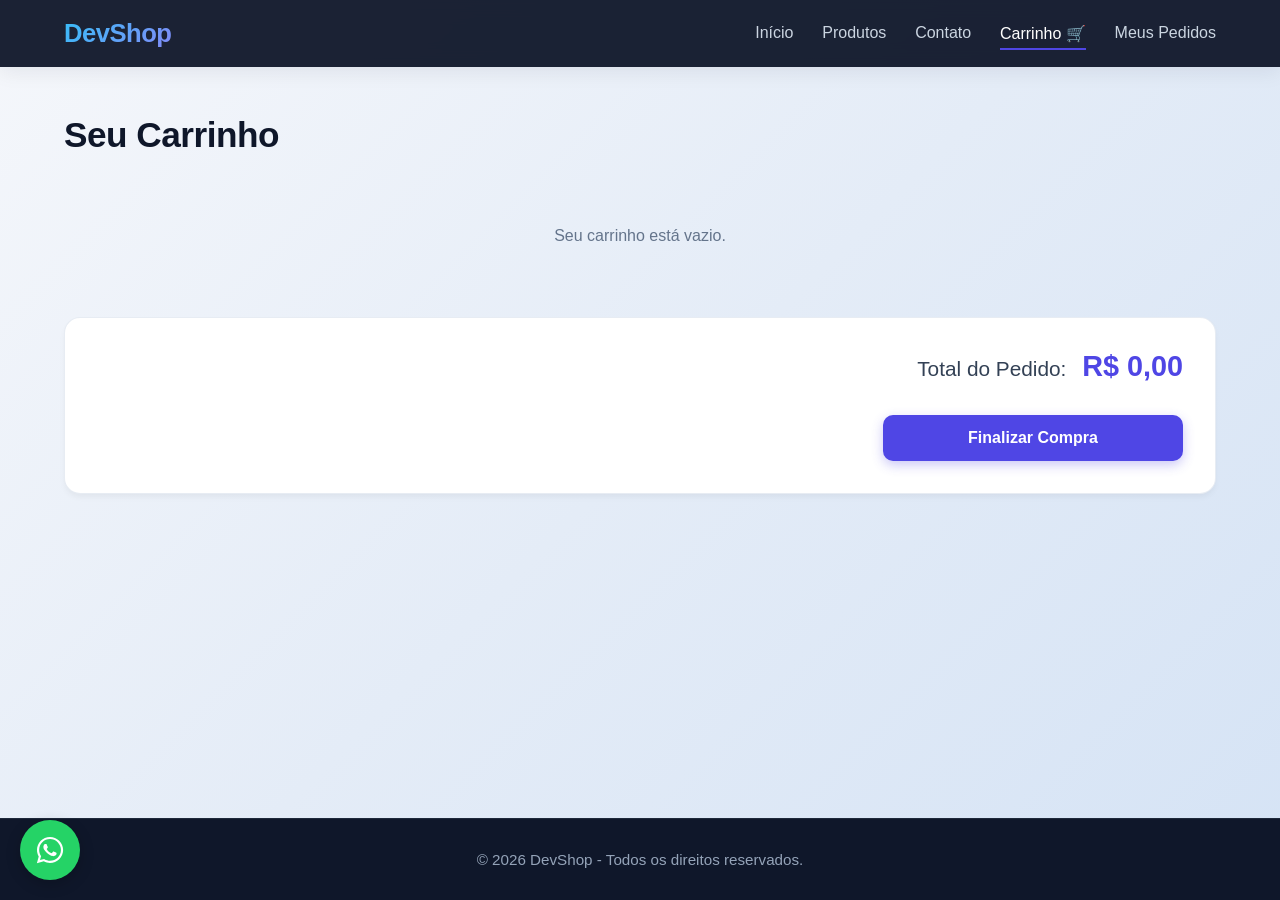
==== carrinho.html @ 1054cbf7 "Adicionando os arquivos do site" ====
<!DOCTYPE html>
<html lang="pt-BR">
<head>
    <meta charset="UTF-8">
    <meta name="viewport" content="width=device-width, initial-scale=1.0">
    <title>DevShop - Carrinho</title>
    <link rel="icon" type="image/png" href="logo.png">
    <link rel="stylesheet" href="style.css">
</head>
<body>

    <header class="navbar">
        <div class="container">
            <a href="index.html" class="logo">DevShop</a>
            <nav>
                <ul class="nav-links">
                    <li><a href="index.html">Início</a></li>
                    <li><a href="produtos.html">Produtos</a></li>
                    <li><a href="contato.html">Contato</a></li>
                    <li><a href="carrinho.html" class="active">Carrinho 🛒</a></li>
                    <li><a href="historico.html">Meus Pedidos</a></li>
                </ul>
            </nav>
        </div>
    </header>

    <main class="container content">
        <h2 class="section-title">Seu Carrinho</h2>
        
        <div id="carrinho-container"></div>

        <div class="cart-resume">
            <div class="cart-total-box">
                <span>Total do Pedido:</span>
                <strong id="carrinho-total">R$ 0,00</strong>
            </div>
            <button class="btn-buy" style="margin-top: 1.5rem; width: 100%; max-width: 300px;" onclick="finalizarCompra()">
                Finalizar Compra
            </button>
        </div>
    </main>

    <a href="https://wa.me/5500000000000" class="whatsapp-float" target="_blank" aria-label="Link para o WhatsApp">
        <svg viewBox="0 0 448 512"><path d="M380.9 97.1C339 55.1 283.2 32 223.9 32c-122.4 0-222 99.6-222 222 0 39.1 10.2 77.3 29.6 111L0 480l117.7-30.9c32.4 17.7 68.9 27 106.1 27h.1c122.3 0 224.1-99.6 224.1-222 0-59.3-25.2-115-67.1-157zm-157 341.6c-33.2 0-65.7-8.9-94-25.7l-6.7-4-69.8 18.3 18.7-68.1-4.4-7c-18.5-29.4-28.2-63.3-28.2-98.2 0-101.7 82.8-184.5 184.6-184.5 49.3 0 95.6 19.2 130.4 54.1 34.8 34.9 56.2 81.2 56.1 130.5 0 101.8-84.9 184.6-186.6 184.6zm101.2-138.2c-5.5-2.8-32.8-16.2-37.9-18-5.1-1.9-8.8-2.8-12.5 2.8-3.7 5.6-14.3 18-17.6 21.8-3.2 3.7-6.5 4.2-12 1.4-32.6-16.3-54-29.1-75.5-66-5.7-9.8 5.7-9.1 16.3-30.3 1.8-3.7 .9-6.9-.5-9.7-1.4-2.8-12.5-30.1-17.1-41.2-4.5-10.8-9.1-9.3-12.5-9.5-3.2-.2-6.9-.2-10.6-.2-3.7 0-9.7 1.4-14.8 6.9-5.1 5.6-19.4 19-19.4 46.3 0 27.3 19.9 53.7 22.6 57.4 2.8 3.7 39.1 59.7 94.8 83.8 35.2 15.2 49 16.5 66.6 13.9 10.7-1.6 32.8-13.4 37.4-26.4 4.6-13 4.6-24.1 3.2-26.4-1.3-2.5-5-3.9-10.5-6.6z"/></svg>
    </a>

    <footer class="footer">
        <p>&copy; 2026 DevShop - Todos os direitos reservados.</p>
    </footer>

    <script src="script.js"></script>
    <script>
        window.onload = function() {
            renderizarCarrinho();
        };
    </script>
</body>
</html>
---- style.css ----
/* Reset básico */
* {
    margin: 0;
    padding: 0;
    box-sizing: border-box;
    font-family: 'Segoe UI', Tahoma, Geneva, Verdana, sans-serif;
}

body {
    background: linear-gradient(135deg, #f5f7fb 0%, #e4ecf7 50%, #d5e3f5 100%);
    background-attachment: fixed;
    color: #334155;
    display: flex;
    flex-direction: column;
    min-height: 100vh;
}

.container {
    width: 90%;
    max-width: 1200px;
    margin: 0 auto;
}

/* Navbar Fluida */
.navbar {
    background: rgba(15, 23, 42, 0.95);
    backdrop-filter: blur(10px);
    color: #fff;
    padding: 1.2rem 0;
    position: sticky;
    top: 0;
    z-index: 100;
    box-shadow: 0 4px 20px rgba(15, 23, 42, 0.08);
}

.navbar .container {
    display: flex;
    justify-content: space-between;
    align-items: center;
}

.logo {
    font-size: 1.6rem;
    font-weight: 800;
    background: linear-gradient(135deg, #38bdf8, #818cf8);
    -webkit-background-clip: text;
    -webkit-text-fill-color: transparent;
    text-decoration: none;
    letter-spacing: -0.5px;
}

.nav-links {
    list-style: none;
    display: flex;
    gap: 1.8rem;
}

.nav-links a {
    color: #cbd5e1;
    text-decoration: none;
    font-size: 1rem;
    font-weight: 500;
    transition: all 0.3s ease;
    padding: 0.5rem 0;
    position: relative;
}

.nav-links a:hover, .nav-links a.active {
    color: #fff;
}

.nav-links a::after {
    content: '';
    position: absolute;
    bottom: 0;
    left: 0;
    width: 0;
    height: 2px;
    background: #4f46e5;
    transition: width 0.3s ease;
}

.nav-links a:hover::after, .nav-links a.active::after {
    width: 100%;
}

/* Conteúdo Principal */
.content {
    flex: 1;
    padding: 3rem 0;
}

.section-title {
    font-size: 2.2rem;
    font-weight: 800;
    color: #0f172a;
    margin-bottom: 2.5rem;
    position: relative;
    letter-spacing: -0.5px;
}

/* Grid de Produtos */
.product-grid {
    display: grid;
    grid-template-columns: repeat(auto-fit, minmax(280px, 1fr));
    gap: 2rem;
}

.product-card {
    background: #fff;
    border-radius: 16px;
    overflow: hidden;
    box-shadow: 0 4px 6px -1px rgba(0, 0, 0, 0.05), 0 2px 4px -1px rgba(0, 0, 0, 0.03);
    transition: all 0.3s cubic-bezier(0.4, 0, 0.2, 1);
    display: flex;
    flex-direction: column;
    border: 1px solid rgba(226, 232, 240, 0.8);
}

.product-card:hover {
    transform: translateY(-5px);
    box-shadow: 0 20px 25px -5px rgba(0, 0, 0, 0.1), 0 10px 10px -5px rgba(0, 0, 0, 0.04);
}

.product-img {
    width: 100%;
    height: 220px;
    object-fit: cover;
    transition: transform 0.5s ease;
}

.product-card:hover .product-img {
    transform: scale(1.03);
}

.product-info {
    padding: 1.5rem;
    display: flex;
    flex-direction: column;
    flex: 1;
}

.product-name {
    font-size: 1.25rem;
    font-weight: 700;
    color: #0f172a;
    margin-bottom: 0.5rem;
}

.product-desc {
    color: #64748b;
    font-size: 0.95rem;
    line-height: 1.5;
    margin-bottom: 1.5rem;
    flex: 1;
}

.product-price {
    font-size: 1.5rem;
    font-weight: 800;
    color: #4f46e5;
    margin-bottom: 1rem;
}

.btn-buy {
    background: #4f46e5;
    color: #fff;
    border: none;
    padding: 0.85rem 1.5rem;
    font-size: 1rem;
    font-weight: 600;
    border-radius: 10px;
    cursor: pointer;
    transition: all 0.2s ease;
    text-align: center;
    box-shadow: 0 4px 12px rgba(79, 70, 229, 0.3);
}

.btn-buy:hover {
    background: #4338ca;
    box-shadow: 0 4px 20px rgba(79, 70, 229, 0.45);
}

/* Formulário de Contato e Recibos */
.contact-form {
    background: #fff;
    padding: 2.5rem;
    border-radius: 16px;
    box-shadow: 0 10px 15px -3px rgba(0, 0, 0, 0.05);
    max-width: 600px;
    margin: 0 auto;
    border: 1px solid rgba(226, 232, 240, 0.8);
}

.form-group {
    margin-bottom: 1.5rem;
}

.form-group label {
    display: block;
    font-size: 0.95rem;
    font-weight: 600;
    color: #334155;
    margin-bottom: 0.5rem;
}

.form-group input, .form-group textarea {
    width: 100%;
    padding: 0.75rem 1rem;
    border: 1px solid #cbd5e1;
    border-radius: 8px;
    font-size: 1rem;
    color: #1e293b;
    transition: all 0.2s ease;
    background: #f8fafc;
}

.form-group input:focus, .form-group textarea:focus {
    outline: none;
    border-color: #4f46e5;
    box-shadow: 0 0 0 3px rgba(79, 70, 229, 0.15);
    background: #fff;
}

/* Resumo do Carrinho */
.cart-resume {
    margin-top: 2.5rem;
    background: #fff;
    padding: 2rem;
    border-radius: 16px;
    box-shadow: 0 4px 6px -1px rgba(0, 0, 0, 0.05);
    display: flex;
    flex-direction: column;
    align-items: flex-end;
    border: 1px solid rgba(226, 232, 240, 0.8);
}

.cart-total-box {
    font-size: 1.3rem;
    color: #334155;
    margin-bottom: 0.5rem;
}

.cart-total-box strong {
    font-size: 1.8rem;
    color: #4f46e5;
    font-weight: 800;
    margin-left: 10px;
}

/* Rodapé */
.footer {
    background: #0f172a;
    color: #94a3b8;
    text-align: center;
    padding: 2rem 0;
    font-size: 0.95rem;
    border-top: 1px solid #1e293b;
    margin-top: auto;
}

/* --- BOTÃO FLUTUANTE DO WHATSAPP --- */
.whatsapp-float {
    position: fixed;
    bottom: 20px;
    left: 20px;
    background-color: #25d366;
    color: white;
    width: 60px;
    height: 60px;
    border-radius: 50%;
    display: flex;
    justify-content: center;
    align-items: center;
    box-shadow: 0 4px 15px rgba(0, 0, 0, 0.2);
    z-index: 999;
    transition: all 0.3s ease;
    text-decoration: none;
}

.whatsapp-float:hover {
    transform: scale(1.1);
    background-color: #20ba5a;
}

.whatsapp-float svg {
    width: 30px;
    height: 30px;
    fill: white;
}

/* --- NOTIFICAÇÃO TOAST FLUIDA --- */
.toast-notification {
    position: fixed;
    bottom: 20px;
    right: 20px;
    background: rgba(15, 23, 42, 0.95);
    backdrop-filter: blur(10px);
    color: #fff;
    padding: 1rem 1.5rem;
    border-radius: 12px;
    box-shadow: 0 10px 25px -5px rgba(0, 0, 0, 0.1), 0 8px 10px -6px rgba(0, 0, 0, 0.1);
    border: 1px solid rgba(255, 255, 255, 0.1);
    font-weight: 500;
    z-index: 1000;
    pointer-events: none;
    transform: translateY(100px);
    opacity: 0;
    transition: all 0.4s cubic-bezier(0.175, 0.885, 0.32, 1.275);
}

.toast-notification.show {
    transform: translateY(0);
    opacity: 1;
}

/* --- INTERFACE MODERNA DE OPÇÕES DE PAGAMENTO --- */
.payment-methods-grid {
    display: grid;
    grid-template-columns: repeat(3, 1fr);
    gap: 12px;
    margin-bottom: 2rem;
}

.method-option {
    cursor: pointer;
}

.method-option input[type="radio"] {
    display: none;
}

.method-box {
    display: flex;
    flex-direction: column;
    align-items: center;
    justify-content: center;
    padding: 1rem;
    background: #f8fafc;
    border: 2px solid #e2e8f0;
    border-radius: 12px;
    font-weight: 600;
    color: #475569;
    transition: all 0.25s ease;
    text-align: center;
}

.method-icon {
    font-size: 1.5rem;
    margin-bottom: 4px;
}

.method-option input[type="radio"]:checked + .method-box {
    border-color: #4f46e5;
    background: rgba(79, 70, 229, 0.04);
    color: #4f46e5;
    box-shadow: 0 4px 12px rgba(79, 70, 229, 0.1);
}

.metodo-secao {
    animation: fadeInSecao 0.3s ease-out;
}

@keyframes fadeInSecao {
    from { opacity: 0; transform: translateY(5px); }
    to { opacity: 1; transform: translateY(0); }
}

/* Responsividade Geral */
@media (max-width: 640px) {
    .navbar .container {
        flex-direction: column;
        gap: 1rem;
    }
    .nav-links {
        gap: 1.2rem;
    }
    .section-title {
        font-size: 1.8rem;
        text-align: center;
    }
    .contact-form {
        padding: 1.5rem;
    }
    .payment-methods-grid {
        grid-template-columns: 1fr;
    }
}
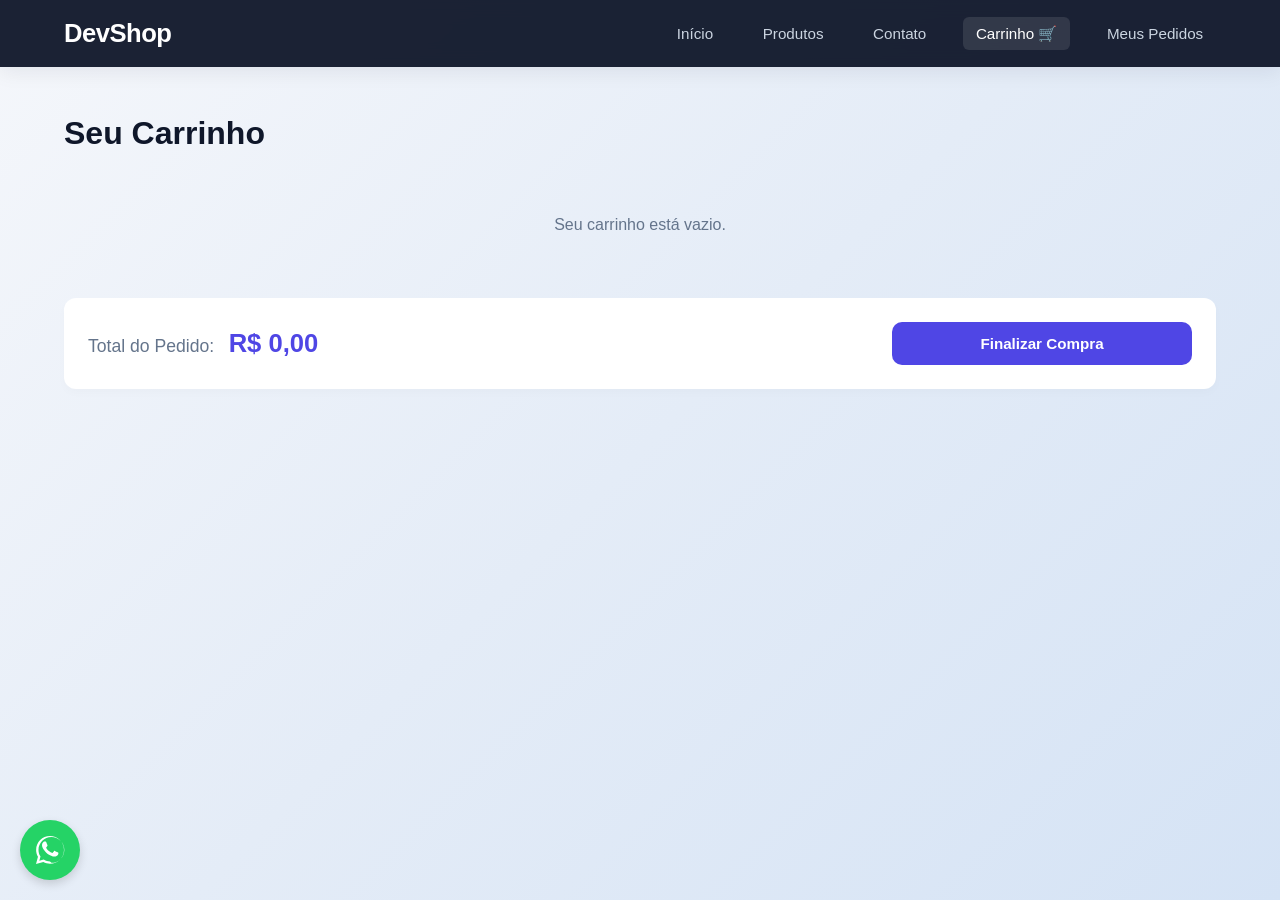
==== commit 53aba4cc: "correção do Site" ====
--- a/carrinho.html
+++ b/carrinho.html
@@ -31,28 +31,19 @@
 
         <div class="cart-resume">
             <div class="cart-total-box">
-                <span>Total do Pedido:</span>
-                <strong id="carrinho-total">R$ 0,00</strong>
+                <span style="font-size: 1.1rem; color: #64748b;">Total do Pedido:</span>
+                <strong id="carrinho-total" style="font-size: 1.6rem; color: #4f46e5; margin-left: 10px;">R$ 0,00</strong>
             </div>
-            <button class="btn-buy" style="margin-top: 1.5rem; width: 100%; max-width: 300px;" onclick="finalizarCompra()">
+            <button class="btn-buy" style="width: 100%; max-width: 300px;" onclick="finalizarCompra()">
                 Finalizar Compra
             </button>
         </div>
     </main>
 
     <a href="https://wa.me/5500000000000" class="whatsapp-float" target="_blank" aria-label="Link para o WhatsApp">
-        <svg viewBox="0 0 448 512"><path d="M380.9 97.1C339 55.1 283.2 32 223.9 32c-122.4 0-222 99.6-222 222 0 39.1 10.2 77.3 29.6 111L0 480l117.7-30.9c32.4 17.7 68.9 27 106.1 27h.1c122.3 0 224.1-99.6 224.1-222 0-59.3-25.2-115-67.1-157zm-157 341.6c-33.2 0-65.7-8.9-94-25.7l-6.7-4-69.8 18.3 18.7-68.1-4.4-7c-18.5-29.4-28.2-63.3-28.2-98.2 0-101.7 82.8-184.5 184.6-184.5 49.3 0 95.6 19.2 130.4 54.1 34.8 34.9 56.2 81.2 56.1 130.5 0 101.8-84.9 184.6-186.6 184.6zm101.2-138.2c-5.5-2.8-32.8-16.2-37.9-18-5.1-1.9-8.8-2.8-12.5 2.8-3.7 5.6-14.3 18-17.6 21.8-3.2 3.7-6.5 4.2-12 1.4-32.6-16.3-54-29.1-75.5-66-5.7-9.8 5.7-9.1 16.3-30.3 1.8-3.7 .9-6.9-.5-9.7-1.4-2.8-12.5-30.1-17.1-41.2-4.5-10.8-9.1-9.3-12.5-9.5-3.2-.2-6.9-.2-10.6-.2-3.7 0-9.7 1.4-14.8 6.9-5.1 5.6-19.4 19-19.4 46.3 0 27.3 19.9 53.7 22.6 57.4 2.8 3.7 39.1 59.7 94.8 83.8 35.2 15.2 49 16.5 66.6 13.9 10.7-1.6 32.8-13.4 37.4-26.4 4.6-13 4.6-24.1 3.2-26.4-1.3-2.5-5-3.9-10.5-6.6z"/></svg>
+        <svg viewBox="0 0 448 512"><path d="M380.9 97.1C339 55.1 283.2 32 223.9 32c-122.4 0-222 99.6-222 222 0 39.1 10.2 77.3 29.6 111L0 480l117.7-30.9c32.4 17.7 68.9 27 106.1 27h.1c122.3 0 224.1-99.6 224.1-222 0-59.3-25.2-115-67.1-157zm-157 341.6c-33.2 0-65.7-8.9-94-25.7l-6.7-4-69.8 18.3 18.7-68.1-4.4-7c-18.1-29-27.6-62.4-27.6-96.9 0-113.7 92.6-206.3 206.3-206.3 55.1 0 107 21.4 146.1 60.5 39.1 39.1 60.5 90.9 60.5 145.8 0 113.7-92.6 206.3-206.5 206.3zM345.6 292.5c-6.4-3.2-38.1-18.8-44-21-5.9-2.1-10.2-3.2-14.5 3.2-4.3 6.4-16.7 21-20.5 25.2-3.8 4.3-7.5 4.8-14 1.6-6.5-3.2-27.4-10.1-52.2-32.2-19.3-17.2-32.3-38.5-36.1-45-3.8-6.5-.4-9.9 2.8-13.1 2.9-2.9 6.5-7.5 9.7-11.3 3.2-3.8 4.3-6.5 6.5-10.8 2.2-4.3 1.1-8.1-.5-11.3-1.6-3.2-14.5-34.9-19.9-47.9-5.3-12.8-10.7-11.1-14.5-11.3-3.7-.2-8.1-.2-12.4-.2-4.3 0-11.3 1.6-17.2 7.9-5.9 6.4-22.6 22.1-22.6 53.9 0 31.8 23.1 62.4 26.3 66.7 3.2 4.3 45.4 69.4 110.1 97.4 15.4 6.7 27.5 10.7 36.9 13.7 15.5 4.9 29.7 4.2 40.8 2.6 12.4-1.9 38.1-15.6 43.4-30.7 5.4-15 5.4-27.9 3.8-30.7-1.7-2.7-6-4.3-12.4-7.5z"/></svg>
     </a>
 
-    <footer class="footer">
-        <p>&copy; 2026 DevShop - Todos os direitos reservados.</p>
-    </footer>
-
     <script src="script.js"></script>
-    <script>
-        window.onload = function() {
-            renderizarCarrinho();
-        };
-    </script>
 </body>
 </html>
--- a/style.css
+++ b/style.css
@@ -1,4 +1,6 @@
-/* Reset básico */
+/* ==========================================
+   RESET & CONFIGURAÇÕES GERAIS
+   ========================================== */
 * {
     margin: 0;
     padding: 0;
@@ -21,7 +23,14 @@
     margin: 0 auto;
 }
 
-/* Navbar Fluida */
+.content {
+    flex: 1;
+    padding: 3rem 0;
+}
+
+/* ==========================================
+   NAVBAR (MENU SUPERIOR)
+   ========================================== */
 .navbar {
     background: rgba(15, 23, 42, 0.95);
     backdrop-filter: blur(10px);
@@ -42,64 +51,47 @@
 .logo {
     font-size: 1.6rem;
     font-weight: 800;
-    background: linear-gradient(135deg, #38bdf8, #818cf8);
-    -webkit-background-clip: text;
-    -webkit-text-fill-color: transparent;
+    color: #fff;
     text-decoration: none;
     letter-spacing: -0.5px;
+    display: flex;
+    align-items: center;
+    gap: 10px;
 }
 
 .nav-links {
+    display: flex;
     list-style: none;
-    display: flex;
-    gap: 1.8rem;
+    gap: 1.5rem;
+    align-items: center;
 }
 
 .nav-links a {
     color: #cbd5e1;
     text-decoration: none;
-    font-size: 1rem;
     font-weight: 500;
-    transition: all 0.3s ease;
-    padding: 0.5rem 0;
+    font-size: 0.95rem;
+    transition: all 0.25s ease;
+    padding: 0.5rem 0.8rem;
+    border-radius: 6px;
+}
+
+.nav-links a:hover, .nav-links a.active {
+    color: #fff;
+    background: rgba(255, 255, 255, 0.1);
+}
+
+/* ==========================================
+   CATÁLOGO DE PRODUTOS & CARDS
+   ========================================== */
+.section-title {
+    font-size: 2rem;
+    font-weight: 800;
+    margin-bottom: 2rem;
+    color: #0f172a;
     position: relative;
 }
 
-.nav-links a:hover, .nav-links a.active {
-    color: #fff;
-}
-
-.nav-links a::after {
-    content: '';
-    position: absolute;
-    bottom: 0;
-    left: 0;
-    width: 0;
-    height: 2px;
-    background: #4f46e5;
-    transition: width 0.3s ease;
-}
-
-.nav-links a:hover::after, .nav-links a.active::after {
-    width: 100%;
-}
-
-/* Conteúdo Principal */
-.content {
-    flex: 1;
-    padding: 3rem 0;
-}
-
-.section-title {
-    font-size: 2.2rem;
-    font-weight: 800;
-    color: #0f172a;
-    margin-bottom: 2.5rem;
-    position: relative;
-    letter-spacing: -0.5px;
-}
-
-/* Grid de Produtos */
 .product-grid {
     display: grid;
     grid-template-columns: repeat(auto-fit, minmax(280px, 1fr));
@@ -110,21 +102,22 @@
     background: #fff;
     border-radius: 16px;
     overflow: hidden;
-    box-shadow: 0 4px 6px -1px rgba(0, 0, 0, 0.05), 0 2px 4px -1px rgba(0, 0, 0, 0.03);
+    box-shadow: 0 10px 25px rgba(0, 0, 0, 0.03);
     transition: all 0.3s cubic-bezier(0.4, 0, 0.2, 1);
     display: flex;
     flex-direction: column;
+    position: relative;
     border: 1px solid rgba(226, 232, 240, 0.8);
 }
 
 .product-card:hover {
     transform: translateY(-5px);
-    box-shadow: 0 20px 25px -5px rgba(0, 0, 0, 0.1), 0 10px 10px -5px rgba(0, 0, 0, 0.04);
+    box-shadow: 0 20px 30px rgba(79, 70, 229, 0.1);
 }
 
 .product-img {
     width: 100%;
-    height: 220px;
+    height: 240px;
     object-fit: cover;
     transition: transform 0.5s ease;
 }
@@ -141,248 +134,349 @@
 }
 
 .product-name {
-    font-size: 1.25rem;
+    font-size: 1.2rem;
     font-weight: 700;
     color: #0f172a;
     margin-bottom: 0.5rem;
 }
 
 .product-desc {
+    font-size: 0.9rem;
     color: #64748b;
-    font-size: 0.95rem;
     line-height: 1.5;
-    margin-bottom: 1.5rem;
+    margin-bottom: 1rem;
     flex: 1;
 }
 
-.product-price {
-    font-size: 1.5rem;
+/* Elementos Visuais do Dropshipping */
+.badge-discount {
+    position: absolute;
+    top: 12px;
+    left: 12px;
+    background: #ef4444;
+    color: #fff;
+    padding: 4px 10px;
+    font-size: 0.75rem;
+    font-weight: 700;
+    border-radius: 6px;
+    z-index: 2;
+    box-shadow: 0 4px 10px rgba(239, 68, 68, 0.25);
+}
+
+.price-box {
+    margin-bottom: 0.5rem;
+    display: flex;
+    flex-direction: column;
+}
+
+.old-price {
+    font-size: 0.85rem;
+    color: #94a3b8;
+    text-decoration: line-through;
+}
+
+.current-price {
+    font-size: 1.4rem;
     font-weight: 800;
     color: #4f46e5;
-    margin-bottom: 1rem;
+}
+
+.shipping-badge {
+    display: inline-block;
+    align-self: flex-start;
+    font-size: 0.75rem;
+    color: #16a34a;
+    background: rgba(22, 163, 74, 0.1);
+    padding: 4px 8px;
+    border-radius: 6px;
+    margin-bottom: 1.2rem;
+    font-weight: 600;
 }
 
 .btn-buy {
     background: #4f46e5;
     color: #fff;
     border: none;
-    padding: 0.85rem 1.5rem;
-    font-size: 1rem;
+    padding: 0.8rem 1.5rem;
+    font-size: 0.95rem;
     font-weight: 600;
     border-radius: 10px;
     cursor: pointer;
     transition: all 0.2s ease;
+    width: 100%;
     text-align: center;
-    box-shadow: 0 4px 12px rgba(79, 70, 229, 0.3);
+    text-decoration: none;
 }
 
 .btn-buy:hover {
     background: #4338ca;
-    box-shadow: 0 4px 20px rgba(79, 70, 229, 0.45);
-}
-
-/* Formulário de Contato e Recibos */
+    box-shadow: 0 8px 20px rgba(79, 70, 229, 0.3);
+}
+
+/* ==========================================
+   SISTEMA DO CARRINHO DE COMPRAS
+   ========================================== */
+.cart-item {
+    background: #fff;
+    border-radius: 12px;
+    padding: 1rem;
+    margin-bottom: 1rem;
+    display: flex;
+    align-items: center;
+    justify-content: space-between;
+    gap: 1rem;
+    box-shadow: 0 4px 6px rgba(0,0,0,0.02);
+}
+
+.cart-item img {
+    width: 70px;
+    height: 70px;
+    object-fit: cover;
+    border-radius: 8px;
+}
+
+.cart-item-info {
+    flex: 1;
+}
+
+.cart-item-actions {
+    display: flex;
+    align-items: center;
+    gap: 10px;
+}
+
+.btn-qty {
+    background: #e2e8f0;
+    border: none;
+    width: 28px;
+    height: 28px;
+    border-radius: 6px;
+    cursor: pointer;
+    font-weight: bold;
+}
+
+.btn-remove {
+    background: #fee2e2;
+    color: #ef4444;
+    border: none;
+    padding: 0.5rem;
+    border-radius: 6px;
+    cursor: pointer;
+}
+
+.cart-resume {
+    background: #fff;
+    border-radius: 12px;
+    padding: 1.5rem;
+    margin-top: 2rem;
+    display: flex;
+    justify-content: space-between;
+    align-items: center;
+    box-shadow: 0 4px 10px rgba(0,0,0,0.02);
+}
+
+/* ==========================================
+   PÁGINA DE PAGAMENTO & FORMULÁRIOS
+   ========================================== */
+.payment-layout {
+    display: grid;
+    grid-template-columns: repeat(auto-fit, minmax(320px, 1fr));
+    gap: 30px;
+    align-items: start;
+}
+
 .contact-form {
     background: #fff;
-    padding: 2.5rem;
+    padding: 2rem;
     border-radius: 16px;
-    box-shadow: 0 10px 15px -3px rgba(0, 0, 0, 0.05);
-    max-width: 600px;
+    box-shadow: 0 10px 25px rgba(0, 0, 0, 0.02);
+    width: 100%;
     margin: 0 auto;
-    border: 1px solid rgba(226, 232, 240, 0.8);
 }
 
 .form-group {
-    margin-bottom: 1.5rem;
+    margin-bottom: 1.2rem;
 }
 
 .form-group label {
     display: block;
-    font-size: 0.95rem;
+    margin-bottom: 0.5rem;
     font-weight: 600;
-    color: #334155;
-    margin-bottom: 0.5rem;
-}
-
-.form-group input, .form-group textarea {
+    font-size: 0.9rem;
+}
+
+.form-group input, .form-group textarea, .form-group select {
     width: 100%;
     padding: 0.75rem 1rem;
     border: 1px solid #cbd5e1;
     border-radius: 8px;
-    font-size: 1rem;
-    color: #1e293b;
-    transition: all 0.2s ease;
-    background: #f8fafc;
+    font-size: 0.95rem;
+    outline: none;
+    transition: border-color 0.2s;
 }
 
 .form-group input:focus, .form-group textarea:focus {
-    outline: none;
     border-color: #4f46e5;
-    box-shadow: 0 0 0 3px rgba(79, 70, 229, 0.15);
-    background: #fff;
-}
-
-/* Resumo do Carrinho */
-.cart-resume {
-    margin-top: 2.5rem;
-    background: #fff;
-    padding: 2rem;
-    border-radius: 16px;
-    box-shadow: 0 4px 6px -1px rgba(0, 0, 0, 0.05);
-    display: flex;
-    flex-direction: column;
-    align-items: flex-end;
-    border: 1px solid rgba(226, 232, 240, 0.8);
-}
-
-.cart-total-box {
-    font-size: 1.3rem;
-    color: #334155;
-    margin-bottom: 0.5rem;
-}
-
-.cart-total-box strong {
-    font-size: 1.8rem;
-    color: #4f46e5;
-    font-weight: 800;
-    margin-left: 10px;
-}
-
-/* Rodapé */
-.footer {
-    background: #0f172a;
-    color: #94a3b8;
-    text-align: center;
-    padding: 2rem 0;
-    font-size: 0.95rem;
-    border-top: 1px solid #1e293b;
-    margin-top: auto;
-}
-
-/* --- BOTÃO FLUTUANTE DO WHATSAPP --- */
-.whatsapp-float {
-    position: fixed;
-    bottom: 20px;
-    left: 20px;
-    background-color: #25d366;
-    color: white;
-    width: 60px;
-    height: 60px;
-    border-radius: 50%;
-    display: flex;
-    justify-content: center;
-    align-items: center;
-    box-shadow: 0 4px 15px rgba(0, 0, 0, 0.2);
-    z-index: 999;
-    transition: all 0.3s ease;
-    text-decoration: none;
-}
-
-.whatsapp-float:hover {
-    transform: scale(1.1);
-    background-color: #20ba5a;
-}
-
-.whatsapp-float svg {
-    width: 30px;
-    height: 30px;
-    fill: white;
-}
-
-/* --- NOTIFICAÇÃO TOAST FLUIDA --- */
-.toast-notification {
-    position: fixed;
-    bottom: 20px;
-    right: 20px;
-    background: rgba(15, 23, 42, 0.95);
-    backdrop-filter: blur(10px);
-    color: #fff;
-    padding: 1rem 1.5rem;
-    border-radius: 12px;
-    box-shadow: 0 10px 25px -5px rgba(0, 0, 0, 0.1), 0 8px 10px -6px rgba(0, 0, 0, 0.1);
-    border: 1px solid rgba(255, 255, 255, 0.1);
-    font-weight: 500;
-    z-index: 1000;
-    pointer-events: none;
-    transform: translateY(100px);
-    opacity: 0;
-    transition: all 0.4s cubic-bezier(0.175, 0.885, 0.32, 1.275);
-}
-
-.toast-notification.show {
-    transform: translateY(0);
-    opacity: 1;
-}
-
-/* --- INTERFACE MODERNA DE OPÇÕES DE PAGAMENTO --- */
+}
+
+/* Seleção Dinâmica de Pagamento */
 .payment-methods-grid {
     display: grid;
     grid-template-columns: repeat(3, 1fr);
     gap: 12px;
-    margin-bottom: 2rem;
-}
-
-.method-option {
-    cursor: pointer;
-}
-
-.method-option input[type="radio"] {
-    display: none;
-}
+    margin-bottom: 1.5rem;
+}
+
+.method-option { cursor: pointer; }
+.method-option input[type="radio"] { display: none; }
 
 .method-box {
     display: flex;
     flex-direction: column;
     align-items: center;
-    justify-content: center;
     padding: 1rem;
     background: #f8fafc;
     border: 2px solid #e2e8f0;
     border-radius: 12px;
     font-weight: 600;
-    color: #475569;
-    transition: all 0.25s ease;
-    text-align: center;
-}
-
-.method-icon {
-    font-size: 1.5rem;
-    margin-bottom: 4px;
-}
-
+    font-size: 0.85rem;
+    transition: all 0.2s ease;
+}
+
+.method-icon { font-size: 1.4rem; margin-bottom: 4px; }
 .method-option input[type="radio"]:checked + .method-box {
     border-color: #4f46e5;
     background: rgba(79, 70, 229, 0.04);
     color: #4f46e5;
-    box-shadow: 0 4px 12px rgba(79, 70, 229, 0.1);
-}
-
-.metodo-secao {
-    animation: fadeInSecao 0.3s ease-out;
-}
-
-@keyframes fadeInSecao {
-    from { opacity: 0; transform: translateY(5px); }
-    to { opacity: 1; transform: translateY(0); }
-}
-
-/* Responsividade Geral */
-@media (max-width: 640px) {
-    .navbar .container {
-        flex-direction: column;
-        gap: 1rem;
-    }
-    .nav-links {
-        gap: 1.2rem;
-    }
-    .section-title {
-        font-size: 1.8rem;
-        text-align: center;
-    }
-    .contact-form {
-        padding: 1.5rem;
-    }
-    .payment-methods-grid {
-        grid-template-columns: 1fr;
-    }
+}
+
+/* ==========================================
+   HISTÓRICO E RASTREIO DE ENVIOS
+   ========================================== */
+.tracking-box {
+    display: flex;
+    flex-direction: column;
+    gap: 4px;
+}
+
+.code-highlight {
+    color: #b45309;
+    background: #fef3c7;
+    padding: 2px 6px;
+    border-radius: 4px;
+    font-weight: 700;
+}
+
+.tracking-action {
+    margin-top: 12px;
+}
+
+.btn-track {
+    display: inline-block;
+    background: #16a34a;
+    color: white;
+    padding: 6px 14px;
+    text-decoration: none;
+    border-radius: 6px;
+    font-weight: 600;
+    font-size: 0.85rem;
+    transition: background 0.2s;
+}
+
+.btn-track:hover { background: #15803d; }
+
+/* ==========================================
+   NOTIFICAÇÕES TOAST
+   ========================================== */
+.toast-notification {
+    position: fixed;
+    bottom: 20px;
+    right: 20px;
+    background: #0f172a;
+    color: #fff;
+    padding: 1rem 1.5rem;
+    border-radius: 10px;
+    box-shadow: 0 10px 25px rgba(0,0,0,0.15);
+    z-index: 1000;
+    transform: translateY(100px);
+    opacity: 0;
+    transition: all 0.4s cubic-bezier(0.4, 0, 0.2, 1);
+    font-weight: 500;
+}
+
+.toast-notification.show {
+    transform: translateY(0);
+    opacity: 1;
+}
+
+/* ==========================================
+   RODAPÉ INSTITUCIONAL (CONFIANÇA)
+   ========================================== */
+.footer {
+    background: #0f172a;
+    color: #94a3b8;
+    margin-top: auto;
+    border-top: 1px solid #1e293b;
+}
+
+.footer-container {
+    max-width: 1200px;
+    margin: 0 auto;
+    display: flex;
+    justify-content: space-between;
+    flex-wrap: wrap;
+    padding: 3rem 1.5rem;
+    gap: 2.5rem;
+}
+
+.footer-links h4, .footer-trust h4 {
+    color: #fff;
+    margin-bottom: 1rem;
+    font-size: 1.1rem;
+    font-weight: 700;
+}
+
+.footer-links a {
+    display: block;
+    color: #cbd5e1;
+    text-decoration: none;
+    margin: 8px 0;
+    font-size: 0.9rem;
+    transition: color 0.2s;
+}
+
+.footer-links a:hover { color: #fff; }
+.footer-trust p { font-size: 0.9rem; margin: 6px 0; }
+.footer-bottom {
+    text-align: center;
+    padding: 1.5rem;
+    border-top: 1px solid #1e293b;
+    font-size: 0.85rem;
+}
+
+/* Botão Flutuante do WhatsApp */
+.whatsapp-float {
+    position: fixed;
+    width: 60px;
+    height: 60px;
+    bottom: 20px;
+    left: 20px;
+    background-color: #25d366;
+    color: #fff;
+    border-radius: 50px;
+    text-align: center;
+    box-shadow: 0 4px 10px rgba(0,0,0,0.15);
+    z-index: 100;
+    display: flex;
+    align-items: center;
+    justify-content: center;
+    padding: 14px;
+}
+
+.whatsapp-float svg { fill: #fff; width: 100%; height: 100%; }
+
+/* RESPONSIVIDADE */
+@media (max-width: 768px) {
+    .navbar .container { flex-direction: column; gap: 1rem; }
+    .footer-container { flex-direction: column; gap: 1.5rem; }
 }
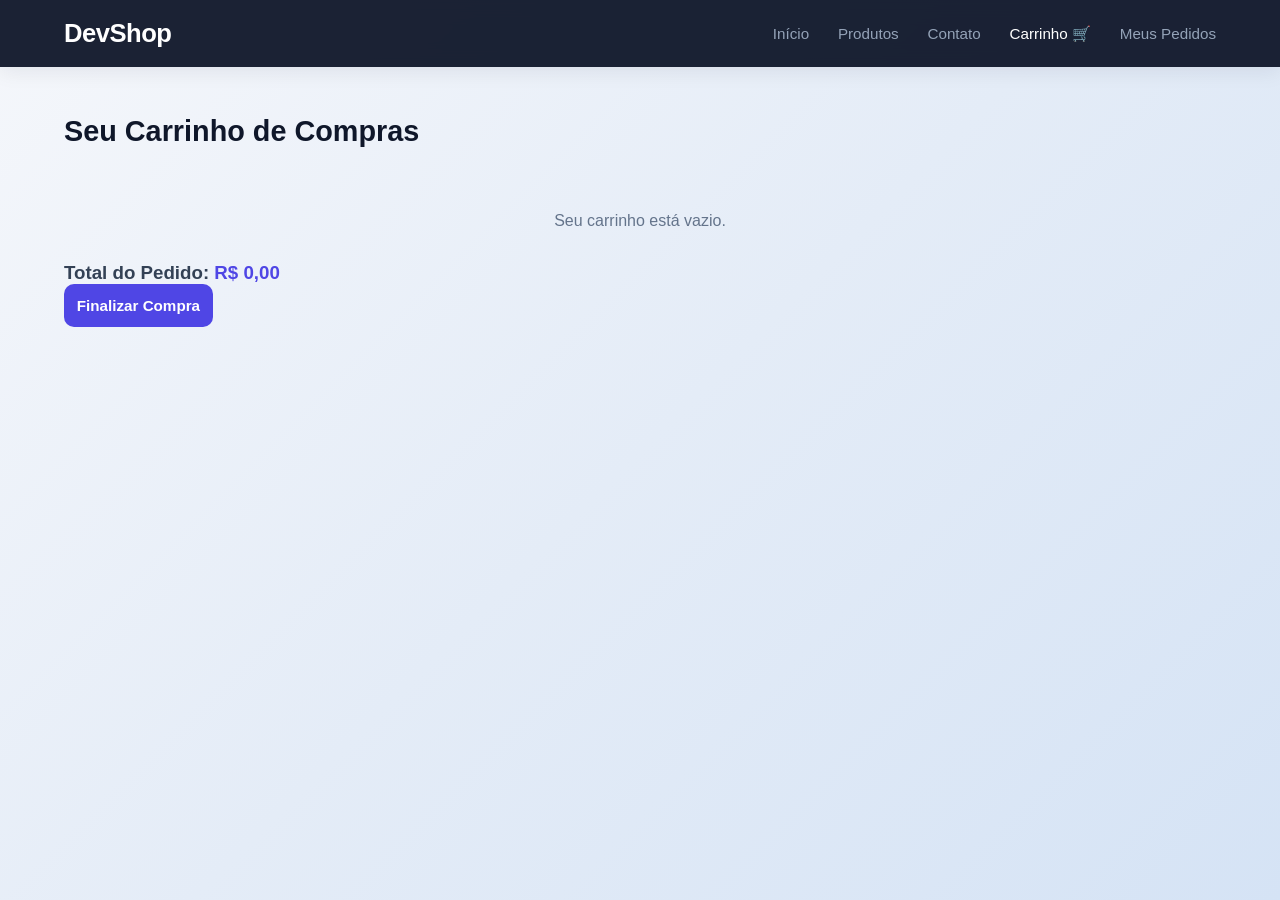
==== commit 5d094c60: "correções" ====
--- a/carrinho.html
+++ b/carrinho.html
@@ -3,8 +3,7 @@
 <head>
     <meta charset="UTF-8">
     <meta name="viewport" content="width=device-width, initial-scale=1.0">
-    <title>DevShop - Carrinho</title>
-    <link rel="icon" type="image/png" href="logo.png">
+    <title>DevShop - Meu Carrinho</title>
     <link rel="stylesheet" href="style.css">
 </head>
 <body>
@@ -25,24 +24,17 @@
     </header>
 
     <main class="container content">
-        <h2 class="section-title">Seu Carrinho</h2>
+        <h2 class="section-title">Seu Carrinho de Compras</h2>
         
         <div id="carrinho-container"></div>
 
         <div class="cart-resume">
-            <div class="cart-total-box">
-                <span style="font-size: 1.1rem; color: #64748b;">Total do Pedido:</span>
-                <strong id="carrinho-total" style="font-size: 1.6rem; color: #4f46e5; margin-left: 10px;">R$ 0,00</strong>
+            <div>
+                <h3>Total do Pedido: <span id="carrinho-total" style="color: #4f46e5;">R$ 0,00</span></h3>
             </div>
-            <button class="btn-buy" style="width: 100%; max-width: 300px;" onclick="finalizarCompra()">
-                Finalizar Compra
-            </button>
+            <button class="btn-buy" style="width: auto;" onclick="finalizarCompra()">Finalizar Compra</button>
         </div>
     </main>
-
-    <a href="https://wa.me/5500000000000" class="whatsapp-float" target="_blank" aria-label="Link para o WhatsApp">
-        <svg viewBox="0 0 448 512"><path d="M380.9 97.1C339 55.1 283.2 32 223.9 32c-122.4 0-222 99.6-222 222 0 39.1 10.2 77.3 29.6 111L0 480l117.7-30.9c32.4 17.7 68.9 27 106.1 27h.1c122.3 0 224.1-99.6 224.1-222 0-59.3-25.2-115-67.1-157zm-157 341.6c-33.2 0-65.7-8.9-94-25.7l-6.7-4-69.8 18.3 18.7-68.1-4.4-7c-18.1-29-27.6-62.4-27.6-96.9 0-113.7 92.6-206.3 206.3-206.3 55.1 0 107 21.4 146.1 60.5 39.1 39.1 60.5 90.9 60.5 145.8 0 113.7-92.6 206.3-206.5 206.3zM345.6 292.5c-6.4-3.2-38.1-18.8-44-21-5.9-2.1-10.2-3.2-14.5 3.2-4.3 6.4-16.7 21-20.5 25.2-3.8 4.3-7.5 4.8-14 1.6-6.5-3.2-27.4-10.1-52.2-32.2-19.3-17.2-32.3-38.5-36.1-45-3.8-6.5-.4-9.9 2.8-13.1 2.9-2.9 6.5-7.5 9.7-11.3 3.2-3.8 4.3-6.5 6.5-10.8 2.2-4.3 1.1-8.1-.5-11.3-1.6-3.2-14.5-34.9-19.9-47.9-5.3-12.8-10.7-11.1-14.5-11.3-3.7-.2-8.1-.2-12.4-.2-4.3 0-11.3 1.6-17.2 7.9-5.9 6.4-22.6 22.1-22.6 53.9 0 31.8 23.1 62.4 26.3 66.7 3.2 4.3 45.4 69.4 110.1 97.4 15.4 6.7 27.5 10.7 36.9 13.7 15.5 4.9 29.7 4.2 40.8 2.6 12.4-1.9 38.1-15.6 43.4-30.7 5.4-15 5.4-27.9 3.8-30.7-1.7-2.7-6-4.3-12.4-7.5z"/></svg>
-    </a>
 
     <script src="script.js"></script>
 </body>
--- a/style.css
+++ b/style.css
@@ -54,101 +54,71 @@
     color: #fff;
     text-decoration: none;
     letter-spacing: -0.5px;
-    display: flex;
-    align-items: center;
-    gap: 10px;
 }
 
 .nav-links {
     display: flex;
     list-style: none;
-    gap: 1.5rem;
-    align-items: center;
+    gap: 1.8rem;
 }
 
 .nav-links a {
-    color: #cbd5e1;
+    color: #94a3b8;
     text-decoration: none;
+    font-size: 0.95rem;
     font-weight: 500;
-    font-size: 0.95rem;
     transition: all 0.25s ease;
-    padding: 0.5rem 0.8rem;
-    border-radius: 6px;
 }
 
 .nav-links a:hover, .nav-links a.active {
     color: #fff;
-    background: rgba(255, 255, 255, 0.1);
-}
-
-/* ==========================================
-   CATÁLOGO DE PRODUTOS & CARDS
+}
+
+/* ==========================================
+   VITRINE DE PRODUTOS (GRID)
    ========================================== */
 .section-title {
-    font-size: 2rem;
-    font-weight: 800;
+    font-size: 1.8rem;
+    color: #0f172a;
     margin-bottom: 2rem;
-    color: #0f172a;
-    position: relative;
+    font-weight: 700;
 }
 
 .product-grid {
     display: grid;
-    grid-template-columns: repeat(auto-fit, minmax(280px, 1fr));
+    grid-template-columns: repeat(auto-fill, minmax(280px, 1fr));
     gap: 2rem;
 }
 
 .product-card {
-    background: #fff;
+    background: #ffffff;
     border-radius: 16px;
     overflow: hidden;
-    box-shadow: 0 10px 25px rgba(0, 0, 0, 0.03);
-    transition: all 0.3s cubic-bezier(0.4, 0, 0.2, 1);
+    box-shadow: 0 4px 6px -1px rgba(0,0,0,0.05), 0 2px 4px -1px rgba(0,0,0,0.03);
+    border: 1px solid #e2e8f0;
+    position: relative;
+    transition: transform 0.3s cubic-bezier(0.4, 0, 0.2, 1), box-shadow 0.3s ease;
     display: flex;
     flex-direction: column;
-    position: relative;
-    border: 1px solid rgba(226, 232, 240, 0.8);
 }
 
 .product-card:hover {
     transform: translateY(-5px);
-    box-shadow: 0 20px 30px rgba(79, 70, 229, 0.1);
+    box-shadow: 0 20px 25px -5px rgba(0,0,0,0.1), 0 10px 10px -5px rgba(0,0,0,0.04);
 }
 
 .product-img {
     width: 100%;
     height: 240px;
     object-fit: cover;
-    transition: transform 0.5s ease;
-}
-
-.product-card:hover .product-img {
-    transform: scale(1.03);
-}
-
-.product-info {
-    padding: 1.5rem;
-    display: flex;
-    flex-direction: column;
-    flex: 1;
-}
-
-.product-name {
-    font-size: 1.2rem;
-    font-weight: 700;
-    color: #0f172a;
-    margin-bottom: 0.5rem;
-}
-
-.product-desc {
-    font-size: 0.9rem;
-    color: #64748b;
-    line-height: 1.5;
-    margin-bottom: 1rem;
-    flex: 1;
-}
-
-/* Elementos Visuais do Dropshipping */
+    cursor: pointer;
+    transition: opacity 0.2s ease;
+}
+
+.product-img:hover {
+    opacity: 0.95;
+}
+
 .badge-discount {
     position: absolute;
     top: 12px;
@@ -158,235 +128,205 @@
     padding: 4px 10px;
     font-size: 0.75rem;
     font-weight: 700;
-    border-radius: 6px;
-    z-index: 2;
-    box-shadow: 0 4px 10px rgba(239, 68, 68, 0.25);
+    border-radius: 20px;
+    text-transform: uppercase;
+    letter-spacing: 0.5px;
+    z-index: 10;
+}
+
+.product-info {
+    padding: 1.5rem;
+    display: flex;
+    flex-direction: column;
+    flex: 1;
+}
+
+.product-name {
+    font-size: 1.2rem;
+    color: #0f172a;
+    margin-bottom: 0.5rem;
+    font-weight: 600;
+}
+
+.product-desc {
+    color: #64748b;
+    font-size: 0.9rem;
+    line-height: 1.5;
+    margin-bottom: 1.25rem;
+    flex: 1;
 }
 
 .price-box {
-    margin-bottom: 0.5rem;
-    display: flex;
-    flex-direction: column;
+    margin-bottom: 1.25rem;
 }
 
 .old-price {
     font-size: 0.85rem;
     color: #94a3b8;
     text-decoration: line-through;
+    margin-right: 8px;
 }
 
 .current-price {
-    font-size: 1.4rem;
-    font-weight: 800;
-    color: #4f46e5;
+    font-size: 1.35rem;
+    color: #0f172a;
+    font-weight: 700;
 }
 
 .shipping-badge {
-    display: inline-block;
-    align-self: flex-start;
-    font-size: 0.75rem;
+    font-size: 0.8rem;
     color: #16a34a;
-    background: rgba(22, 163, 74, 0.1);
-    padding: 4px 8px;
-    border-radius: 6px;
-    margin-bottom: 1.2rem;
     font-weight: 600;
+    margin-bottom: 10px;
+    display: block;
 }
 
 .btn-buy {
     background: #4f46e5;
     color: #fff;
     border: none;
-    padding: 0.8rem 1.5rem;
+    padding: 0.8rem;
+    border-radius: 10px;
     font-size: 0.95rem;
     font-weight: 600;
-    border-radius: 10px;
     cursor: pointer;
-    transition: all 0.2s ease;
-    width: 100%;
-    text-align: center;
-    text-decoration: none;
+    transition: background 0.2s ease;
+    width: 100%;
 }
 
 .btn-buy:hover {
     background: #4338ca;
-    box-shadow: 0 8px 20px rgba(79, 70, 229, 0.3);
-}
-
-/* ==========================================
-   SISTEMA DO CARRINHO DE COMPRAS
-   ========================================== */
-.cart-item {
-    background: #fff;
+}
+
+/* ==========================================
+   SISTEMA DE MODAL DETALHADO DO PRODUTO
+   ========================================== */
+.modal {
+    display: none;
+    position: fixed;
+    z-index: 1000;
+    left: 0;
+    top: 0;
+    width: 100%;
+    height: 100%;
+    overflow: auto;
+    background-color: rgba(15, 23, 42, 0.6);
+    backdrop-filter: blur(6px);
+    padding: 20px;
+}
+
+.modal-content {
+    background-color: #ffffff;
+    margin: 5% auto;
+    padding: 30px;
+    border-radius: 20px;
+    max-width: 850px;
+    width: 100%;
+    position: relative;
+    border: 1px solid #e2e8f0;
+    box-shadow: 0 25px 50px -12px rgba(0, 0, 0, 0.25);
+}
+
+.close-modal {
+    position: absolute;
+    top: 15px;
+    right: 20px;
+    color: #64748b;
+    font-size: 32px;
+    font-weight: bold;
+    cursor: pointer;
+    transition: color 0.2s;
+}
+
+.close-modal:hover {
+    color: #ef4444;
+}
+
+.modal-body {
+    display: grid;
+    grid-template-columns: 1fr 1fr;
+    gap: 30px;
+    margin-top: 10px;
+}
+
+.modal-gallery {
+    display: flex;
+    flex-direction: column;
+    gap: 15px;
+}
+
+.main-img-container {
+    width: 100%;
+    height: 320px;
     border-radius: 12px;
-    padding: 1rem;
-    margin-bottom: 1rem;
-    display: flex;
-    align-items: center;
-    justify-content: space-between;
-    gap: 1rem;
-    box-shadow: 0 4px 6px rgba(0,0,0,0.02);
-}
-
-.cart-item img {
-    width: 70px;
-    height: 70px;
+    overflow: hidden;
+    background-color: #f8fafc;
+    border: 1px solid #e2e8f0;
+}
+
+#modal-main-img {
+    width: 100%;
+    height: 100%;
+    object-fit: cover;
+}
+
+.thumbnail-bar {
+    display: flex;
+    gap: 10px;
+    overflow-x: auto;
+}
+
+.thumb-img {
+    width: 65px;
+    height: 65px;
     object-fit: cover;
     border-radius: 8px;
-}
-
-.cart-item-info {
-    flex: 1;
-}
-
-.cart-item-actions {
-    display: flex;
-    align-items: center;
-    gap: 10px;
-}
-
-.btn-qty {
-    background: #e2e8f0;
-    border: none;
-    width: 28px;
-    height: 28px;
-    border-radius: 6px;
     cursor: pointer;
-    font-weight: bold;
-}
-
-.btn-remove {
-    background: #fee2e2;
-    color: #ef4444;
-    border: none;
-    padding: 0.5rem;
-    border-radius: 6px;
-    cursor: pointer;
-}
-
-.cart-resume {
-    background: #fff;
-    border-radius: 12px;
-    padding: 1.5rem;
-    margin-top: 2rem;
-    display: flex;
-    justify-content: space-between;
-    align-items: center;
-    box-shadow: 0 4px 10px rgba(0,0,0,0.02);
-}
-
-/* ==========================================
-   PÁGINA DE PAGAMENTO & FORMULÁRIOS
-   ========================================== */
-.payment-layout {
-    display: grid;
-    grid-template-columns: repeat(auto-fit, minmax(320px, 1fr));
-    gap: 30px;
-    align-items: start;
-}
-
-.contact-form {
-    background: #fff;
-    padding: 2rem;
-    border-radius: 16px;
-    box-shadow: 0 10px 25px rgba(0, 0, 0, 0.02);
-    width: 100%;
-    margin: 0 auto;
-}
-
-.form-group {
-    margin-bottom: 1.2rem;
-}
-
-.form-group label {
-    display: block;
-    margin-bottom: 0.5rem;
-    font-weight: 600;
-    font-size: 0.9rem;
-}
-
-.form-group input, .form-group textarea, .form-group select {
-    width: 100%;
-    padding: 0.75rem 1rem;
-    border: 1px solid #cbd5e1;
-    border-radius: 8px;
+    border: 2px solid transparent;
+    transition: border-color 0.2s;
+    background: #f8fafc;
+}
+
+.thumb-img:hover, .thumb-img.active {
+    border-color: #4f46e5;
+}
+
+.modal-info {
+    display: flex;
+    flex-direction: column;
+    justify-content: center;
+}
+
+.modal-info h2 {
+    font-size: 1.6rem;
+    color: #0f172a;
+    margin-bottom: 8px;
+}
+
+.modal-badge {
+    background-color: #f1f5f9;
+    color: #6366f1;
+    padding: 4px 10px;
+    font-size: 0.75rem;
+    font-weight: 700;
+    border-radius: 30px;
+    width: fit-content;
+    margin-bottom: 15px;
+}
+
+#modal-product-desc {
+    color: #475569;
     font-size: 0.95rem;
-    outline: none;
-    transition: border-color 0.2s;
-}
-
-.form-group input:focus, .form-group textarea:focus {
-    border-color: #4f46e5;
-}
-
-/* Seleção Dinâmica de Pagamento */
-.payment-methods-grid {
-    display: grid;
-    grid-template-columns: repeat(3, 1fr);
-    gap: 12px;
-    margin-bottom: 1.5rem;
-}
-
-.method-option { cursor: pointer; }
-.method-option input[type="radio"] { display: none; }
-
-.method-box {
-    display: flex;
-    flex-direction: column;
-    align-items: center;
-    padding: 1rem;
-    background: #f8fafc;
-    border: 2px solid #e2e8f0;
-    border-radius: 12px;
-    font-weight: 600;
-    font-size: 0.85rem;
-    transition: all 0.2s ease;
-}
-
-.method-icon { font-size: 1.4rem; margin-bottom: 4px; }
-.method-option input[type="radio"]:checked + .method-box {
-    border-color: #4f46e5;
-    background: rgba(79, 70, 229, 0.04);
-    color: #4f46e5;
-}
-
-/* ==========================================
-   HISTÓRICO E RASTREIO DE ENVIOS
-   ========================================== */
-.tracking-box {
-    display: flex;
-    flex-direction: column;
-    gap: 4px;
-}
-
-.code-highlight {
-    color: #b45309;
-    background: #fef3c7;
-    padding: 2px 6px;
-    border-radius: 4px;
-    font-weight: 700;
-}
-
-.tracking-action {
-    margin-top: 12px;
-}
-
-.btn-track {
-    display: inline-block;
-    background: #16a34a;
-    color: white;
-    padding: 6px 14px;
-    text-decoration: none;
-    border-radius: 6px;
-    font-weight: 600;
-    font-size: 0.85rem;
-    transition: background 0.2s;
-}
-
-.btn-track:hover { background: #15803d; }
-
-/* ==========================================
-   NOTIFICAÇÕES TOAST
+    line-height: 1.6;
+    margin-bottom: 20px;
+}
+
+.modal-price-box {
+    margin-bottom: 20px;
+}
+
+/* ==========================================
+   NOTIFICAÇÃO TOAST
    ========================================== */
 .toast-notification {
     position: fixed;
@@ -395,12 +335,12 @@
     background: #0f172a;
     color: #fff;
     padding: 1rem 1.5rem;
-    border-radius: 10px;
-    box-shadow: 0 10px 25px rgba(0,0,0,0.15);
-    z-index: 1000;
+    border-radius: 12px;
+    box-shadow: 0 10px 15px -3px rgba(0,0,0,0.1);
     transform: translateY(100px);
     opacity: 0;
     transition: all 0.4s cubic-bezier(0.4, 0, 0.2, 1);
+    z-index: 1000;
     font-weight: 500;
 }
 
@@ -410,7 +350,7 @@
 }
 
 /* ==========================================
-   RODAPÉ INSTITUCIONAL (CONFIANÇA)
+   FOOTER & WHATSAPP
    ========================================== */
 .footer {
     background: #0f172a;
@@ -454,29 +394,31 @@
     font-size: 0.85rem;
 }
 
-/* Botão Flutuante do WhatsApp */
 .whatsapp-float {
     position: fixed;
-    width: 60px;
-    height: 60px;
-    bottom: 20px;
-    left: 20px;
-    background-color: #25d366;
-    color: #fff;
-    border-radius: 50px;
-    text-align: center;
-    box-shadow: 0 4px 10px rgba(0,0,0,0.15);
-    z-index: 100;
+    bottom: 25px;
+    right: 25px;
+    background: #25d366;
+    color: #fff;
+    width: 56px;
+    height: 56px;
+    border-radius: 50%;
     display: flex;
     align-items: center;
     justify-content: center;
-    padding: 14px;
-}
-
-.whatsapp-float svg { fill: #fff; width: 100%; height: 100%; }
-
-/* RESPONSIVIDADE */
+    box-shadow: 0 4px 10px rgba(0,0,0,0.15);
+    z-index: 99;
+    transition: transform 0.2s ease;
+}
+
+.whatsapp-float:hover { transform: scale(1.08); }
+.whatsapp-float svg { width: 28px; height: 28px; fill: currentColor; }
+
+/* Responsividade Geral */
 @media (max-width: 768px) {
     .navbar .container { flex-direction: column; gap: 1rem; }
-    .footer-container { flex-direction: column; gap: 1.5rem; }
+    .nav-links { gap: 1rem; }
+    .modal-body { grid-template-columns: 1fr; gap: 20px; }
+    .main-img-container { height: 240px; }
+    .footer-container { flex-direction: column; gap: 2rem; }
 }
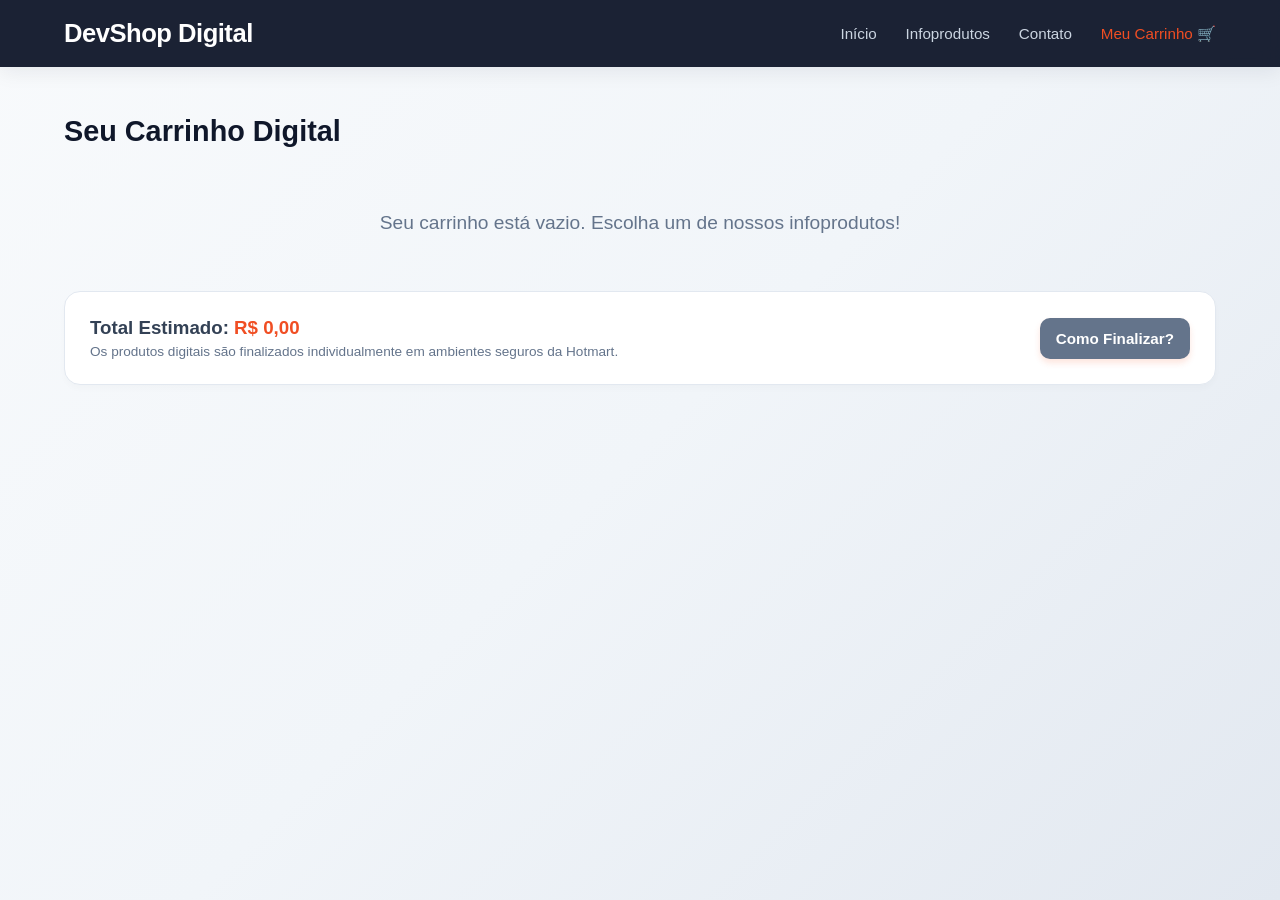
==== commit 1b50a1a0: "Atualização do Site" ====
--- a/carrinho.html
+++ b/carrinho.html
@@ -10,29 +10,29 @@
 
     <header class="navbar">
         <div class="container">
-            <a href="index.html" class="logo">DevShop</a>
+            <a href="index.html" class="logo">DevShop Digital</a>
             <nav>
                 <ul class="nav-links">
                     <li><a href="index.html">Início</a></li>
-                    <li><a href="produtos.html">Produtos</a></li>
+                    <li><a href="produtos.html">Infoprodutos</a></li>
                     <li><a href="contato.html">Contato</a></li>
-                    <li><a href="carrinho.html" class="active">Carrinho 🛒</a></li>
-                    <li><a href="historico.html">Meus Pedidos</a></li>
+                    <li><a href="carrinho.html" class="active">Meu Carrinho 🛒</a></li>
                 </ul>
             </nav>
         </div>
     </header>
 
     <main class="container content">
-        <h2 class="section-title">Seu Carrinho de Compras</h2>
+        <h2 class="section-title">Seu Carrinho Digital</h2>
         
         <div id="carrinho-container"></div>
 
         <div class="cart-resume">
             <div>
-                <h3>Total do Pedido: <span id="carrinho-total" style="color: #4f46e5;">R$ 0,00</span></h3>
+                <h3>Total Estimado: <span id="carrinho-total" style="color: #f04e23;">R$ 0,00</span></h3>
+                <p style="font-size: 0.85rem; color: #64748b; margin-top: 5px;">Os produtos digitais são finalizados individualmente em ambientes seguros da Hotmart.</p>
             </div>
-            <button class="btn-buy" style="width: auto;" onclick="finalizarCompra()">Finalizar Compra</button>
+            <button class="btn-buy" style="width: auto; background: #64748b;" onclick="finalizarCompra()">Como Finalizar?</button>
         </div>
     </main>
 
--- a/style.css
+++ b/style.css
@@ -9,7 +9,7 @@
 }
 
 body {
-    background: linear-gradient(135deg, #f5f7fb 0%, #e4ecf7 50%, #d5e3f5 100%);
+    background: linear-gradient(135deg, #f8fafc 0%, #f1f5f9 50%, #e2e8f0 100%);
     background-attachment: fixed;
     color: #334155;
     display: flex;
@@ -51,9 +51,13 @@
 .logo {
     font-size: 1.6rem;
     font-weight: 800;
-    color: #fff;
     text-decoration: none;
+    color: #fff;
     letter-spacing: -0.5px;
+}
+
+.logo span {
+    color: #f04e23; /* Tom laranja Hotmart */
 }
 
 .nav-links {
@@ -63,30 +67,31 @@
 }
 
 .nav-links a {
-    color: #94a3b8;
+    color: #cbd5e1;
     text-decoration: none;
+    font-weight: 500;
+    transition: color 0.2s ease;
     font-size: 0.95rem;
-    font-weight: 500;
-    transition: all 0.25s ease;
-}
-
-.nav-links a:hover, .nav-links a.active {
-    color: #fff;
-}
-
-/* ==========================================
-   VITRINE DE PRODUTOS (GRID)
+}
+
+.nav-links a:hover,
+.nav-links a.active {
+    color: #f04e23;
+}
+
+/* ==========================================
+   GRID DE PRODUTOS & CARDS
    ========================================== */
 .section-title {
     font-size: 1.8rem;
+    margin-bottom: 2rem;
     color: #0f172a;
-    margin-bottom: 2rem;
     font-weight: 700;
 }
 
 .product-grid {
     display: grid;
-    grid-template-columns: repeat(auto-fill, minmax(280px, 1fr));
+    grid-template-columns: repeat(auto-fill, minmax(320px, 1fr));
     gap: 2rem;
 }
 
@@ -94,44 +99,44 @@
     background: #ffffff;
     border-radius: 16px;
     overflow: hidden;
-    box-shadow: 0 4px 6px -1px rgba(0,0,0,0.05), 0 2px 4px -1px rgba(0,0,0,0.03);
+    box-shadow: 0 10px 25px -5px rgba(0, 0, 0, 0.05), 0 8px 10px -6px rgba(0, 0, 0, 0.05);
+    transition: transform 0.3s ease, box-shadow 0.3s ease;
+    display: flex;
+    flex-direction: column;
+    position: relative;
     border: 1px solid #e2e8f0;
-    position: relative;
-    transition: transform 0.3s cubic-bezier(0.4, 0, 0.2, 1), box-shadow 0.3s ease;
-    display: flex;
-    flex-direction: column;
 }
 
 .product-card:hover {
     transform: translateY(-5px);
-    box-shadow: 0 20px 25px -5px rgba(0,0,0,0.1), 0 10px 10px -5px rgba(0,0,0,0.04);
-}
-
-.product-img {
-    width: 100%;
-    height: 240px;
-    object-fit: cover;
-    cursor: pointer;
-    transition: opacity 0.2s ease;
-}
-
-.product-img:hover {
-    opacity: 0.95;
+    box-shadow: 0 20px 25px -5px rgba(0, 0, 0, 0.1), 0 10px 10px -5px rgba(0, 0, 0, 0.04);
 }
 
 .badge-discount {
     position: absolute;
-    top: 12px;
-    left: 12px;
-    background: #ef4444;
-    color: #fff;
-    padding: 4px 10px;
+    top: 15px;
+    left: 15px;
+    background: #f04e23;
+    color: #fff;
+    padding: 6px 12px;
     font-size: 0.75rem;
     font-weight: 700;
     border-radius: 20px;
+    z-index: 10;
     text-transform: uppercase;
-    letter-spacing: 0.5px;
-    z-index: 10;
+    box-shadow: 0 4px 6px rgba(240, 78, 35, 0.2);
+}
+
+.product-img {
+    width: 100%;
+    height: 220px;
+    object-fit: cover;
+    cursor: pointer;
+    transition: opacity 0.2s;
+}
+
+.product-img:hover {
+    opacity: 0.95;
 }
 
 .product-info {
@@ -141,112 +146,124 @@
     flex: 1;
 }
 
-.product-name {
-    font-size: 1.2rem;
+.product-title {
+    font-size: 1.25rem;
     color: #0f172a;
     margin-bottom: 0.5rem;
-    font-weight: 600;
+    cursor: pointer;
+    font-weight: 700;
+    line-height: 1.4;
+}
+
+.product-title:hover {
+    color: #f04e23;
 }
 
 .product-desc {
     color: #64748b;
     font-size: 0.9rem;
-    line-height: 1.5;
+    line-height: 1.6;
     margin-bottom: 1.25rem;
     flex: 1;
 }
 
-.price-box {
+.product-price {
+    display: flex;
+    align-items: baseline;
+    gap: 0.5rem;
     margin-bottom: 1.25rem;
 }
 
 .old-price {
-    font-size: 0.85rem;
     color: #94a3b8;
     text-decoration: line-through;
-    margin-right: 8px;
+    font-size: 0.85rem;
 }
 
 .current-price {
-    font-size: 1.35rem;
     color: #0f172a;
-    font-weight: 700;
-}
-
-.shipping-badge {
-    font-size: 0.8rem;
-    color: #16a34a;
-    font-weight: 600;
-    margin-bottom: 10px;
-    display: block;
+    font-size: 1.4rem;
+    font-weight: 800;
 }
 
 .btn-buy {
-    background: #4f46e5;
+    background: #f04e23;
     color: #fff;
     border: none;
-    padding: 0.8rem;
-    border-radius: 10px;
+    padding: 12px 16px;
     font-size: 0.95rem;
     font-weight: 600;
+    border-radius: 10px;
     cursor: pointer;
-    transition: background 0.2s ease;
-    width: 100%;
+    transition: all 0.2s ease;
+    display: inline-block;
+    text-align: center;
+    text-decoration: none;
+    width: 100%;
+    box-shadow: 0 4px 6px rgba(240, 78, 35, 0.15);
 }
 
 .btn-buy:hover {
-    background: #4338ca;
-}
-
-/* ==========================================
-   SISTEMA DE MODAL DETALHADO DO PRODUTO
+    background: #d83f19;
+    transform: translateY(-2px);
+    box-shadow: 0 6px 12px rgba(240, 78, 35, 0.25);
+}
+
+/* ==========================================
+   MODAL DE DETALHES
    ========================================== */
 .modal {
     display: none;
     position: fixed;
-    z-index: 1000;
+    top: 0;
     left: 0;
-    top: 0;
     width: 100%;
     height: 100%;
-    overflow: auto;
-    background-color: rgba(15, 23, 42, 0.6);
-    backdrop-filter: blur(6px);
+    background: rgba(15, 23, 42, 0.6);
+    backdrop-filter: blur(8px);
+    z-index: 200;
+    justify-content: center;
+    align-items: center;
     padding: 20px;
 }
 
 .modal-content {
-    background-color: #ffffff;
-    margin: 5% auto;
-    padding: 30px;
+    background: #fff;
+    width: 100%;
+    max-width: 850px;
     border-radius: 20px;
-    max-width: 850px;
-    width: 100%;
+    overflow: hidden;
     position: relative;
-    border: 1px solid #e2e8f0;
     box-shadow: 0 25px 50px -12px rgba(0, 0, 0, 0.25);
+    animation: fadeIn 0.3s ease-out;
+}
+
+@keyframes fadeIn {
+    from { opacity: 0; transform: scale(0.95); }
+    to { opacity: 1; transform: scale(1); }
 }
 
 .close-modal {
     position: absolute;
-    top: 15px;
-    right: 20px;
+    top: 20px;
+    right: 25px;
+    font-size: 2rem;
+    font-weight: 300;
     color: #64748b;
-    font-size: 32px;
-    font-weight: bold;
     cursor: pointer;
     transition: color 0.2s;
+    z-index: 10;
 }
 
 .close-modal:hover {
-    color: #ef4444;
+    color: #0f172a;
 }
 
 .modal-body {
     display: grid;
-    grid-template-columns: 1fr 1fr;
+    grid-template-columns: 1.1fr 0.9fr;
     gap: 30px;
-    margin-top: 10px;
+    padding: 35px;
 }
 
 .modal-gallery {
@@ -255,25 +272,19 @@
     gap: 15px;
 }
 
-.main-img-container {
+#modal-main-img {
     width: 100%;
     height: 320px;
+    object-fit: cover;
     border-radius: 12px;
-    overflow: hidden;
-    background-color: #f8fafc;
     border: 1px solid #e2e8f0;
-}
-
-#modal-main-img {
-    width: 100%;
-    height: 100%;
-    object-fit: cover;
 }
 
 .thumbnail-bar {
     display: flex;
     gap: 10px;
     overflow-x: auto;
+    padding-bottom: 5px;
 }
 
 .thumb-img {
@@ -282,13 +293,15 @@
     object-fit: cover;
     border-radius: 8px;
     cursor: pointer;
+    opacity: 0.6;
     border: 2px solid transparent;
-    transition: border-color 0.2s;
-    background: #f8fafc;
-}
-
-.thumb-img:hover, .thumb-img.active {
-    border-color: #4f46e5;
+    transition: all 0.2s;
+}
+
+.thumb-img.active,
+.thumb-img:hover {
+    opacity: 1;
+    border-color: #f04e23;
 }
 
 .modal-info {
@@ -301,124 +314,179 @@
     font-size: 1.6rem;
     color: #0f172a;
     margin-bottom: 8px;
+    font-weight: 800;
 }
 
 .modal-badge {
-    background-color: #f1f5f9;
-    color: #6366f1;
-    padding: 4px 10px;
-    font-size: 0.75rem;
+    color: #f04e23;
+    font-size: 0.8rem;
     font-weight: 700;
-    border-radius: 30px;
-    width: fit-content;
+    text-transform: uppercase;
     margin-bottom: 15px;
-}
-
-#modal-product-desc {
+    letter-spacing: 0.5px;
+}
+
+.modal-info p {
     color: #475569;
     font-size: 0.95rem;
-    line-height: 1.6;
+    line-height: 1.7;
     margin-bottom: 20px;
 }
 
 .modal-price-box {
+    display: flex;
+    align-items: baseline;
+    gap: 10px;
+    margin-bottom: 25px;
+}
+
+/* ==========================================
+   CARRINHO E FORMULÁRIOS
+   ========================================== */
+.cart-item {
+    transition: transform 0.2s, box-shadow 0.2s;
+    border: 1px solid #e2e8f0;
+}
+
+.cart-item:hover {
+    transform: translateY(-2px);
+    box-shadow: 0 6px 12px rgba(0,0,0,0.05);
+}
+
+.cart-resume {
+    background: #fff;
+    padding: 25px;
+    border-radius: 16px;
+    margin-top: 25px;
+    display: flex;
+    justify-content: space-between;
+    align-items: center;
+    border: 1px solid #e2e8f0;
+    box-shadow: 0 4px 6px rgba(0,0,0,0.02);
+}
+
+.contact-form {
+    background: #fff;
+    padding: 40px;
+    border-radius: 20px;
+    box-shadow: 0 10px 25px rgba(0, 0, 0, 0.05);
+    border: 1px solid #e2e8f0;
+}
+
+.form-group {
     margin-bottom: 20px;
 }
 
-/* ==========================================
-   NOTIFICAÇÃO TOAST
-   ========================================== */
-.toast-notification {
-    position: fixed;
-    bottom: 20px;
-    right: 20px;
-    background: #0f172a;
-    color: #fff;
-    padding: 1rem 1.5rem;
-    border-radius: 12px;
-    box-shadow: 0 10px 15px -3px rgba(0,0,0,0.1);
-    transform: translateY(100px);
-    opacity: 0;
-    transition: all 0.4s cubic-bezier(0.4, 0, 0.2, 1);
-    z-index: 1000;
-    font-weight: 500;
-}
-
-.toast-notification.show {
-    transform: translateY(0);
-    opacity: 1;
-}
-
-/* ==========================================
-   FOOTER & WHATSAPP
+.form-group label {
+    display: block;
+    font-size: 0.9rem;
+    font-weight: 600;
+    margin-bottom: 8px;
+    color: #475569;
+}
+
+.form-group input,
+.form-group textarea {
+    width: 100%;
+    padding: 12px 16px;
+    border-radius: 10px;
+    border: 1px solid #cbd5e1;
+    font-size: 0.95rem;
+    outline: none;
+    transition: border-color 0.2s;
+}
+
+.form-group input:focus,
+.form-group textarea:focus {
+    border-color: #f04e23;
+}
+
+/* ==========================================
+   RODAPÉ (FOOTER)
    ========================================== */
 .footer {
     background: #0f172a;
     color: #94a3b8;
+    padding: 4rem 0 2rem 0;
     margin-top: auto;
-    border-top: 1px solid #1e293b;
 }
 
 .footer-container {
+    width: 90%;
     max-width: 1200px;
     margin: 0 auto;
-    display: flex;
-    justify-content: space-between;
-    flex-wrap: wrap;
-    padding: 3rem 1.5rem;
-    gap: 2.5rem;
-}
-
-.footer-links h4, .footer-trust h4 {
-    color: #fff;
-    margin-bottom: 1rem;
+    display: grid;
+    grid-template-columns: repeat(auto-fit, minmax(250px, 1fr));
+    gap: 3rem;
+    margin-bottom: 3rem;
+}
+
+.footer h4 {
+    color: #fff;
+    margin-bottom: 1.5rem;
     font-size: 1.1rem;
     font-weight: 700;
 }
 
+.footer-links {
+    display: flex;
+    flex-direction: column;
+    gap: 10px;
+}
+
 .footer-links a {
-    display: block;
-    color: #cbd5e1;
+    color: #94a3b8;
     text-decoration: none;
-    margin: 8px 0;
     font-size: 0.9rem;
     transition: color 0.2s;
 }
 
-.footer-links a:hover { color: #fff; }
-.footer-trust p { font-size: 0.9rem; margin: 6px 0; }
+.footer-links a:hover {
+    color: #fff;
+}
+
+.footer-trust p {
+    font-size: 0.85rem;
+    margin: 8px 0;
+    color: #cbd5e1;
+}
+
 .footer-bottom {
     text-align: center;
-    padding: 1.5rem;
+    padding-top: 2rem;
     border-top: 1px solid #1e293b;
     font-size: 0.85rem;
-}
-
-.whatsapp-float {
-    position: fixed;
-    bottom: 25px;
-    right: 25px;
-    background: #25d366;
-    color: #fff;
-    width: 56px;
-    height: 56px;
-    border-radius: 50%;
-    display: flex;
-    align-items: center;
-    justify-content: center;
-    box-shadow: 0 4px 10px rgba(0,0,0,0.15);
-    z-index: 99;
-    transition: transform 0.2s ease;
-}
-
-.whatsapp-float:hover { transform: scale(1.08); }
-.whatsapp-float svg { width: 28px; height: 28px; fill: currentColor; }
-
-/* Responsividade Geral */
+    color: #64748b;
+}
+
+/* ==========================================
+   RESPONSIVIDADE
+   ========================================== */
 @media (max-width: 768px) {
-    .navbar .container { flex-direction: column; gap: 1rem; }
-    .nav-links { gap: 1rem; }
-    .modal-body { grid-template-columns: 1fr; gap: 20px; }
-    .main-img-container { height: 240px; }
-    .footer-container { flex-direction: column; gap: 2rem; }
+    .navbar .container {
+        flex-direction: column;
+        gap: 1rem;
+    }
+    
+    .nav-links {
+        gap: 1.2rem;
+        flex-wrap: wrap;
+        justify-content: center;
+    }
+    
+    .modal-body {
+        grid-template-columns: 1fr;
+        gap: 20px;
+        padding: 20px;
+    }
+    
+    #modal-main-img {
+        height: 220px;
+    }
+    
+    .cart-resume {
+        flex-direction: column;
+        gap: 15px;
+        text-align: center;
+    }
 }
